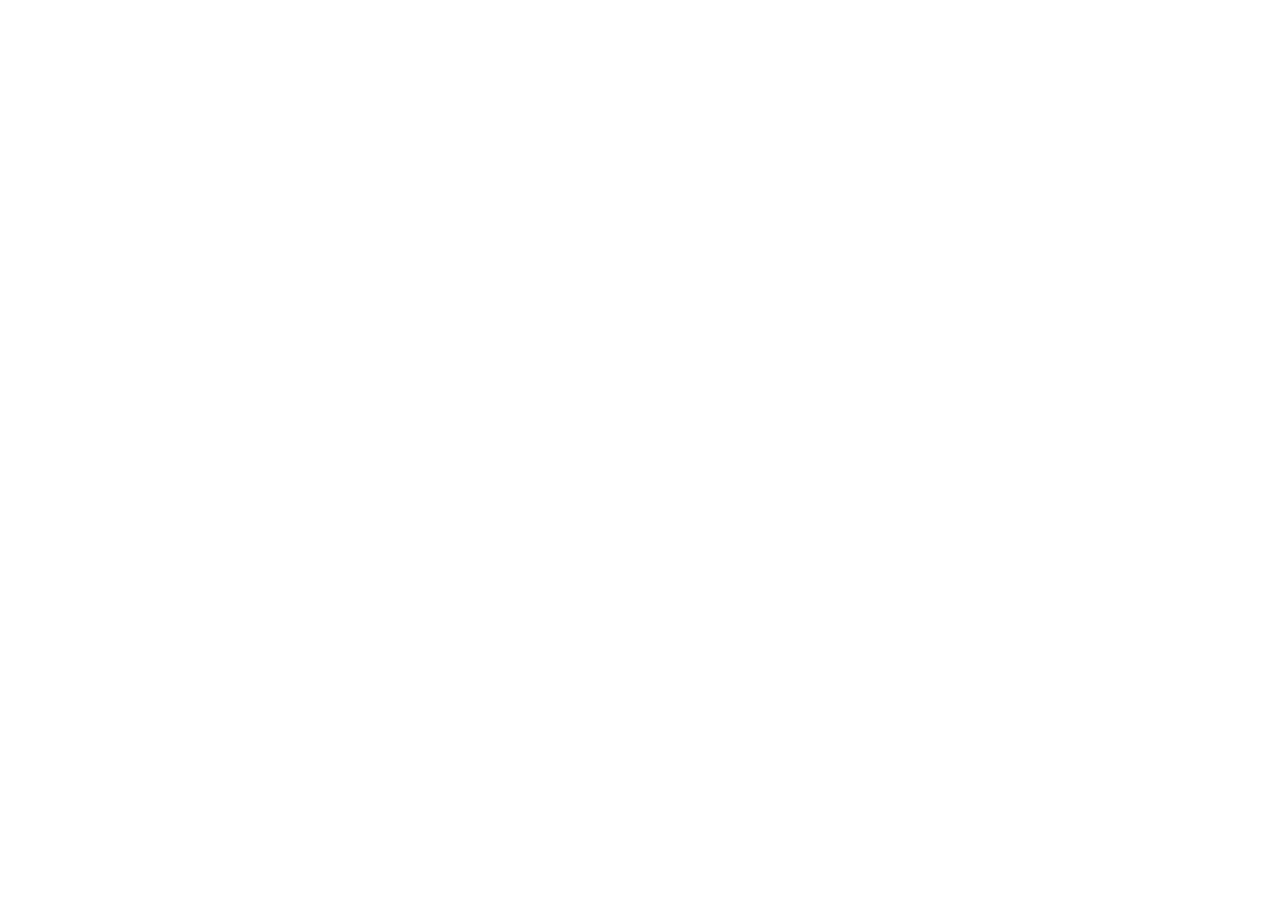
==== JS-by-Shardha-Khapra/classes-and-objects/index.html @ 14f0318e "Initial commit" ====
<!DOCTYPE html>
<html lang="en">
<head>
  <meta charset="UTF-8">
  <meta name="viewport" content="width=device-width, initial-scale=1.0">
  <title>Classes and Object in JS</title>
</head>
<body>



  <script src="class.js"></script>
</body>
</html>
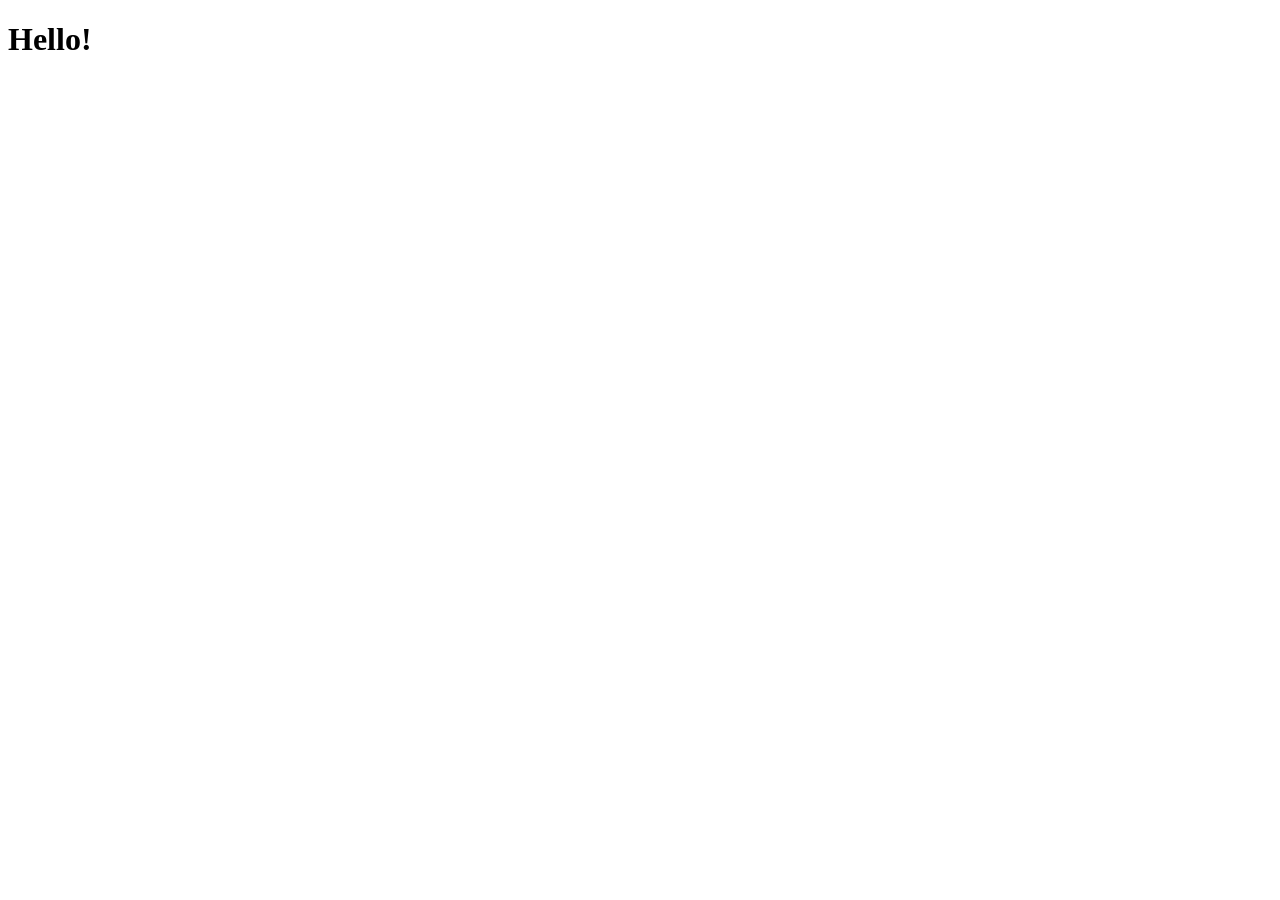
==== commit e11d6e37: "Initial commit" ====
--- a/JS-by-Shardha-Khapra/classes-and-objects/index.html
+++ b/JS-by-Shardha-Khapra/classes-and-objects/index.html
@@ -3,12 +3,15 @@
 <head>
   <meta charset="UTF-8">
   <meta name="viewport" content="width=device-width, initial-scale=1.0">
-  <title>Classes and Object in JS</title>
+  <title>Classes and Object in JavaScript</title>
 </head>
 <body>
 
 
+  <h1>Hello!</h1>
+
 
   <script src="class.js"></script>
+
 </body>
 </html>
